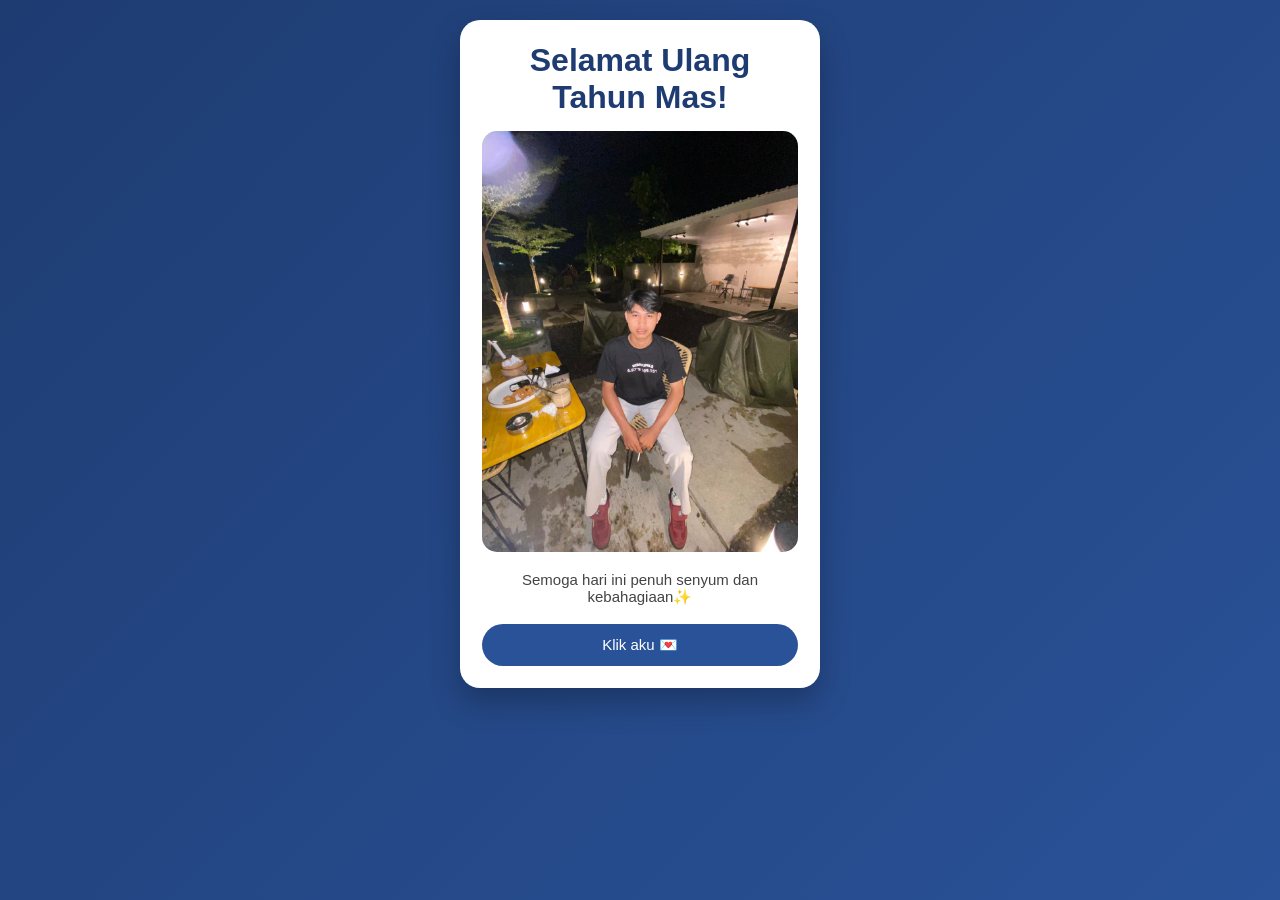
==== index.html @ 98de32b7 "initial birthday website" ====
<!DOCTYPE html>
<html lang="id">
<head>
  <meta charset="UTF-8" />
  <meta name="viewport" content="width=device-width, initial-scale=1.0" />
  <title>Happy Birthday</title>
  <link rel="stylesheet" href="style.css" />
</head>
<body>

  <div class="container">
    <div class="card">
      <h1>Selamat Ulang Tahun Mas!</h1>

      <img src="assets/foto.jpg" alt="Foto Kita" />

      <audio id="bgMusic" loop>
        <source src="assets/lagu.mp3" type="audio/mpeg" />
        Browser kamu tidak mendukung audio.
      </audio>

      <p class="text">
        Semoga hari ini penuh senyum dan kebahagiaan✨
      </p>

      <button
        onclick="
          document.getElementById('bgMusic').play();
          window.location.href = 'second.html';
        "
      >
        Klik aku 💌
      </button>

    </div>
  </div>

  <script src="script.js"></script>
</body>
</html>
---- style.css ----
* {
  box-sizing: border-box;
  margin: 0;
  padding: 0;
  font-family: "Segoe UI", sans-serif;
}

body {
  background: linear-gradient(135deg, #1e3c72, #2a5298);
  min-height: 100vh;
}

.container {
  display: flex;
  justify-content: center;
  align-items: center;
  padding: 20px;
}

.card {
  background: white;
  border-radius: 20px;
  padding: 22px;
  max-width: 360px;
  width: 100%;
  text-align: center;
  box-shadow: 0 15px 30px rgba(0,0,0,0.25);

  position: relative;
  z-index: 5;
}

h1 {
  color: #1e3c72;
  margin-bottom: 15px;
}

img {
  width: 100%;
  border-radius: 15px;
  margin-bottom: 15px;
}

.text {
  color: #444;
  font-size: 15px;
  margin-bottom: 18px;
}

button {
  background: #2a5298;
  color: white;
  border: none;
  padding: 12px 20px;
  border-radius: 25px;
  font-size: 15px;
  cursor: pointer;
  width: 100%;

  position: relative;
  z-index: 10;
}


button:active {
  transform: scale(0.97);
}

.hidden {
  display: none;
}

#surprise {
  margin-top: 18px;
  color: #1e3c72;
  font-weight: 500;
}
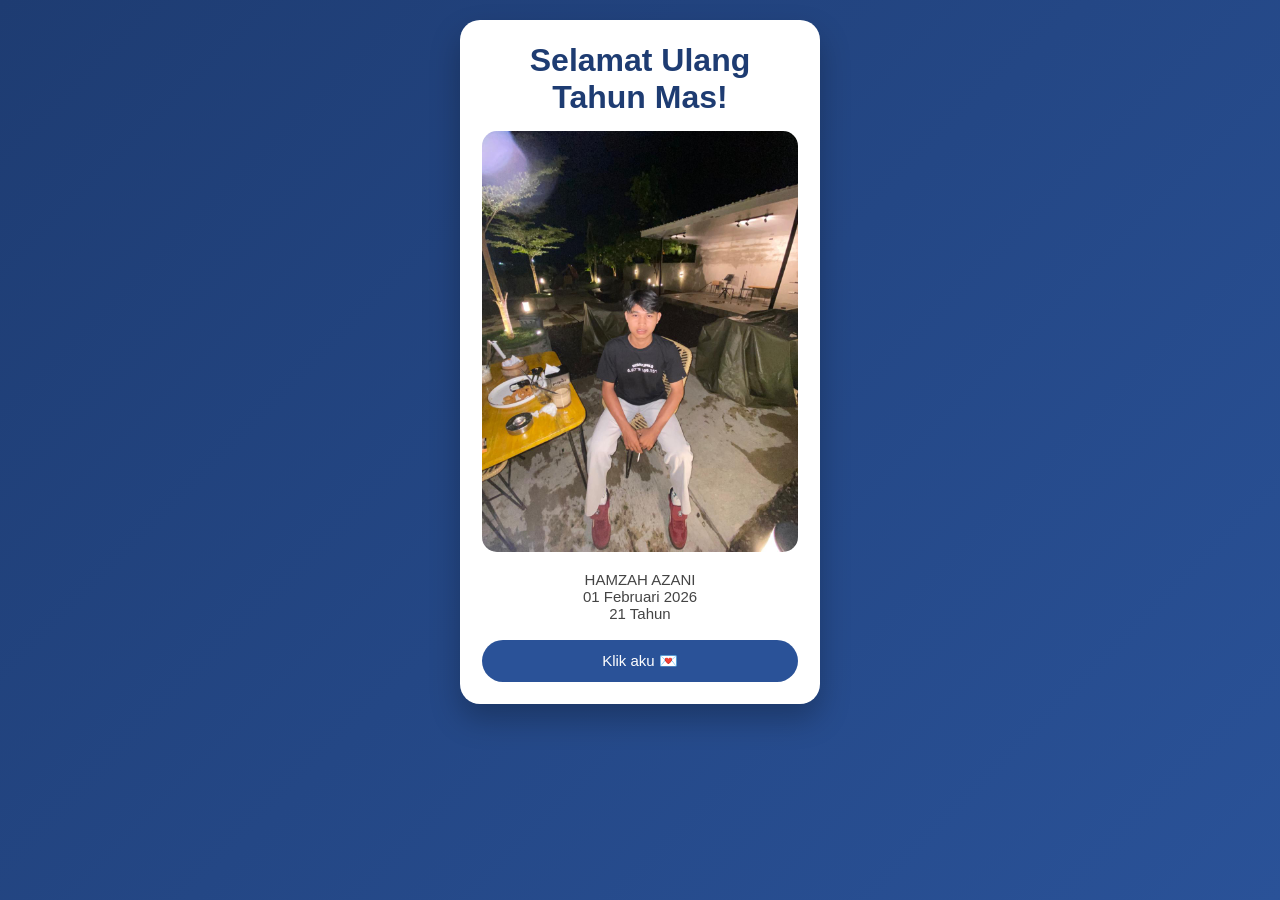
==== commit 617c8c26: "final update 💙" ====
--- a/index.html
+++ b/index.html
@@ -20,7 +20,9 @@
       </audio>
 
       <p class="text">
-        Semoga hari ini penuh senyum dan kebahagiaan✨
+        HAMZAH AZANI <br>
+        01 Februari 2026 <br>
+        21 Tahun
       </p>
 
       <button
--- a/style.css
+++ b/style.css
@@ -75,3 +75,10 @@
   color: #1e3c72;
   font-weight: 500;
 }
+
+.cake-gif {
+  width: 180px;
+  max-width: 70%;
+  display: block;
+  margin: 18px auto;
+}
